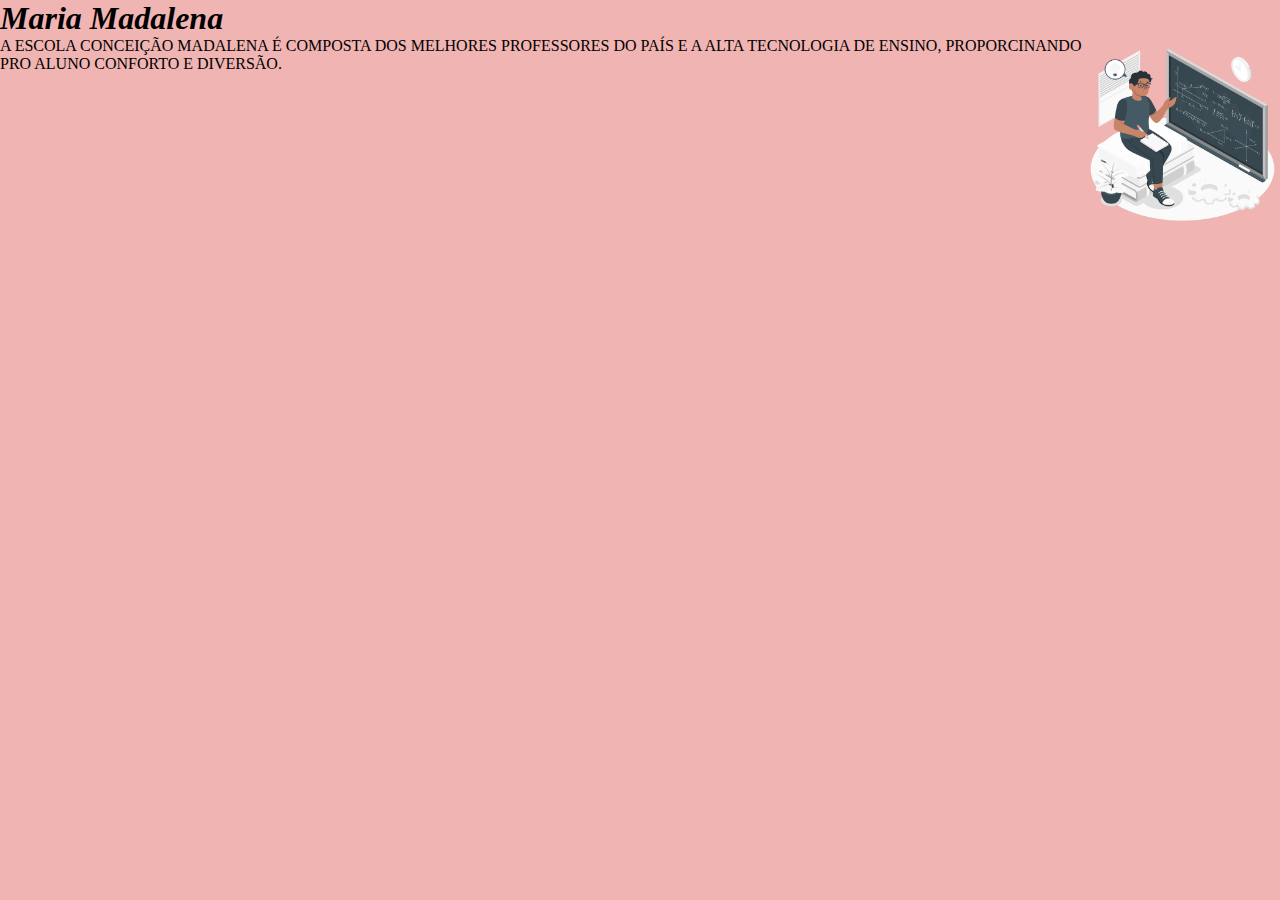
==== escola novo/Matematica_Descomplicada/index.html @ 685eee2d "Add files via upload" ====
<!DOCTYPE html>
<html lang="pt-br">
<head>
    <meta charset="UTF-8">
    <meta http-equiv="X-UA-Compatible" content="IE=edge">
    <meta name="viewport" content="width=device-width, initial-scale=1.0">
    <title>Escola</title>
    <link rel="stylesheet" href="style.css">
</head>
<body>
    <rt logo 1.p img class="cabecalhoImagem" src="img/alurastang" alt="ESCOLA">
        <h1 class="cabecalhoListaItem"><em>Maria Madalena</em></h1>
    </header>

    <section class= "sobre">
        <h2 class="sobreTitulo"></h2>
        <p  class="sobreTextoUm">A ESCOLA CONCEIÇÃO MADALENA É COMPOSTA DOS MELHORES PROFESSORES DO PAÍS E A ALTA TECNOLOGIA DE ENSINO, PROPORCINANDO PRO ALUNO CONFORTO E DIVERSÃO.</p>
        <p class="sobreTextoDois"></p>
        <img src="img/Formula-amico 1 (1).png" class="sobreImagem">
    </section>



</body>
</html>
---- escola novo/Matematica_Descomplicada/style.css ----
*{
    margin:0;
    padding:0;
}

.cabecalho{
    background-color:rgb(243, 184, 184);
    color:rgb(238, 74, 74); 
    display: flex;
    justify-content: space-around;
    padding: 16px 0;
    font-size: 16x;
}

.cabecalhoImagem{
    width: 30%;

}

body{
    background-color: rgb(240, 180, 178);
}


.cabecalhoListaItem{
    display:inline-block;
    margin: 24 16px;
    padding: 24 0px;
}
.sobreImagem{width: 15%
}
.sobre{
    background-image: linear-gradient(#f02e89, #f08bb5) color:#FFFFFF;
     display:flex;
}
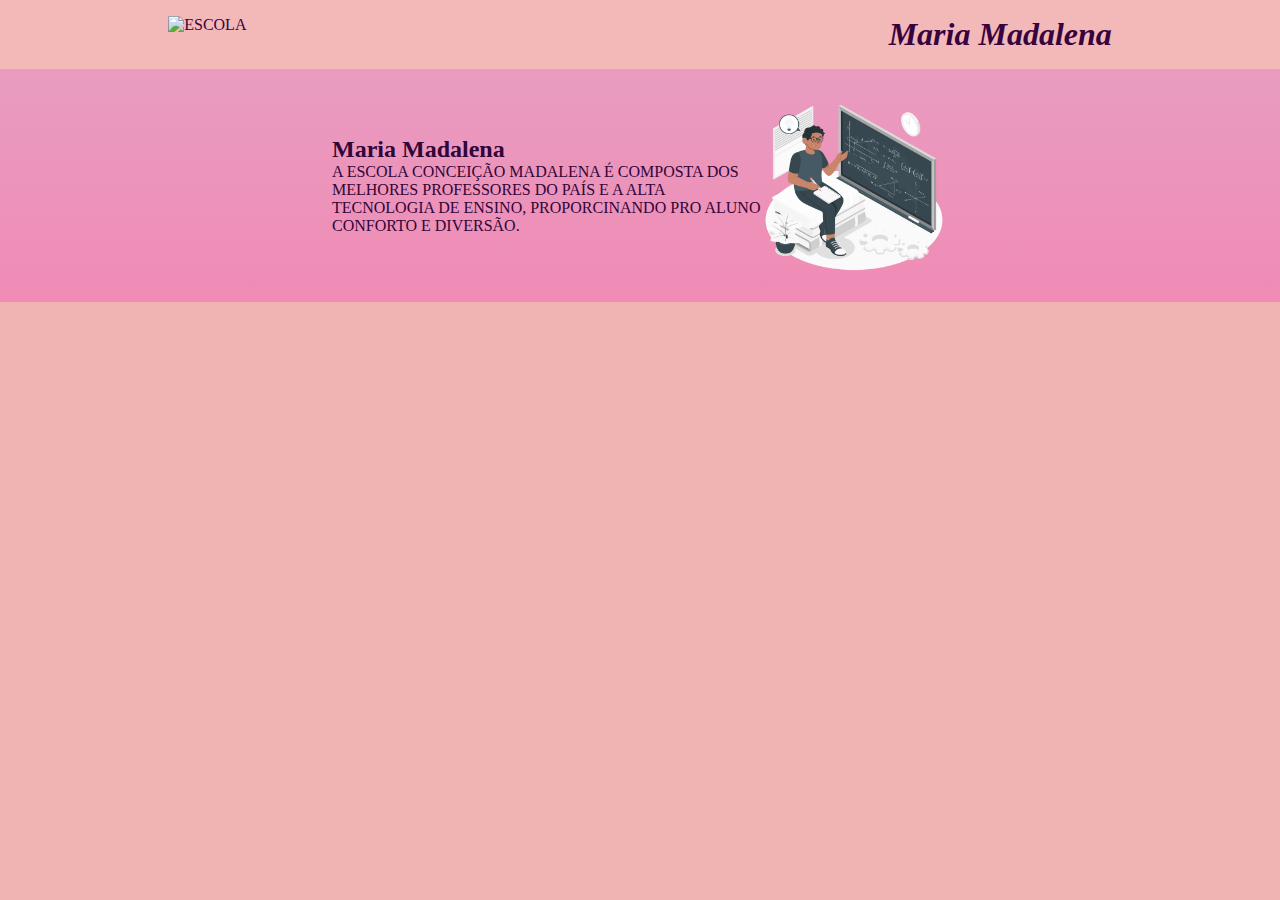
==== commit bbf04463: "Add files via upload" ====
--- a/escola novo/Matematica_Descomplicada/index.html
+++ b/escola novo/Matematica_Descomplicada/index.html
@@ -8,15 +8,18 @@
     <link rel="stylesheet" href="style.css">
 </head>
 <body>
-    <rt logo 1.p img class="cabecalhoImagem" src="img/alurastang" alt="ESCOLA">
+    <header class="cabecalho">
+    <img class="cabecalhoImagem" src="img/alurastang" alt="ESCOLA">
         <h1 class="cabecalhoListaItem"><em>Maria Madalena</em></h1>
     </header>
 
     <section class= "sobre">
-        <h2 class="sobreTitulo"></h2>
-        <p  class="sobreTextoUm">A ESCOLA CONCEIÇÃO MADALENA É COMPOSTA DOS MELHORES PROFESSORES DO PAÍS E A ALTA TECNOLOGIA DE ENSINO, PROPORCINANDO PRO ALUNO CONFORTO E DIVERSÃO.</p>
-        <p class="sobreTextoDois"></p>
-        <img src="img/Formula-amico 1 (1).png" class="sobreImagem">
+        <div class="sobreConteudo">
+            <h2 class="sobreTitulo">Maria Madalena</h2>
+            <p  class="sobreTextoUm">A ESCOLA CONCEIÇÃO MADALENA É COMPOSTA DOS MELHORES PROFESSORES DO PAÍS E A ALTA TECNOLOGIA DE ENSINO, PROPORCINANDO PRO ALUNO CONFORTO E DIVERSÃO.</p>
+            <p class="sobreTextoDois"></p>
+        </div>
+     <img src="img/Formula-amico 1 (1).png" class="sobreImagem">
     </section>
 
 
--- a/escola novo/Matematica_Descomplicada/style.css
+++ b/escola novo/Matematica_Descomplicada/style.css
@@ -5,7 +5,7 @@
 
 .cabecalho{
     background-color:rgb(243, 184, 184);
-    color:rgb(238, 74, 74); 
+    color:rgb(56, 3, 61); 
     display: flex;
     justify-content: space-around;
     padding: 16px 0;
@@ -27,9 +27,18 @@
     margin: 24 16px;
     padding: 24 0px;
 }
-.sobreImagem{width: 15%
+.sobreImagem{
+    width: 15%
 }
 .sobre{
-    background-image: linear-gradient(#f02e89, #f08bb5) color:#FFFFFF;
+    background-image: linear-gradient(#e99cc0, #f08bb5); 
+    color:#300538;
      display:flex;
+     justify-content:center;
+     align-items:center;
+     padding: 24px; 
+}
+
+.sobreConteudo{
+    width:35%
 }